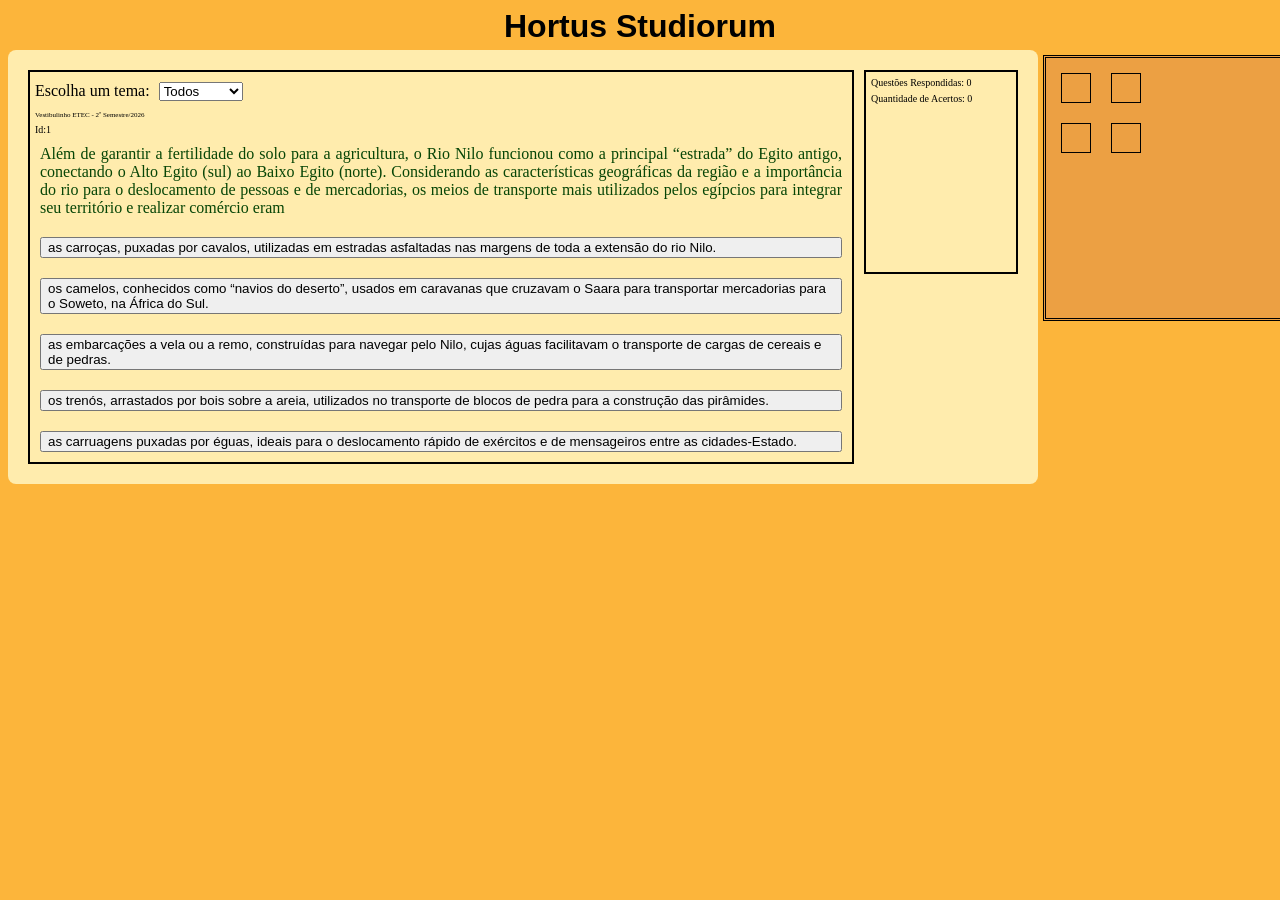
==== index.html @ b387e413 "Renomeação do arquivo index.html" ====
<!DOCTYPE html>
<html lang="pt-BR">
<head>
    <meta charset="UTF-8">
    <meta name="viewport" content="width=device-width, initial-scale=1.0">

    <link rel="stylesheet" href="style.css">
    <script type="module" src="./quiz.js"></script>
    <script type="module" src="./hortaDOM.js"></script>


    <title>Quiz</title>
</head>


<body>

<h1 id="tituloQuiz"> Hortus Studiorum </h1>

<div id="container-pagina">

    <div class = "quiz-container">


        <div id="colunaEsq">
            
            
            <div id="temaPerguntas">
                <label>Escolha um tema:</label>
                <select id="areaConhecimento">
                    <option value="Todos">Todos</option>
                    <option value="Sociologia">Sociologia</option>
                    <option value="Química">Química</option>
                    <option value="Biologia">Biologia</option>
                </select>
            </div>

            <p id="fontePergunta"> Fonte da Pergunta</p>

            <p id="id_pergunta">Id: </p>

            <div id="enunciadoPergunta"> 
                
                Enunciado da pergunta
                
                segundo paragrafo 

                e terceiro paragrafo

            </div>

            <div id="imagem_container"><img id="imagem" src=""> </img></div>

            <ul id="alternativas"> 
                <button id="alternativa1" >Alternativa 1</button>
                <button id="alternativa2" >Alternativa 2</button>
                <button id="alternativa3" >Alternativa 3</button>
                <button id="alternativa4" >Alternativa 4</button>
                <button id="alternativa5" >Alternativa 5</button>
            </ul>

            <div id="botaoProxima"></div>

        </div>

        <div id="colunaDir">   
            <div id="infosUsuario">
                <p id="respondidas">Questões Respondidas: 0</p>
                <p id="acertos">Quantidade de Acertos: 0</p>
            </div>
        </div>

    </div>

    <div id="horta-container">
        <!-- <canvas id="gridCanvas" width="240" height="540"></canvas> -->

        <div id="hortaDOM">
            
        </div>
    </div>

</div>

</body>
</html>
---- style.css ----
body{
   
    background-color: #FCB53B;
}

p{
 font-size: 10px;
 margin: 5px;
}

#container-pagina{

    display: grid;
    grid-template-columns: 80fr 20fr;
}
.quiz-container{
    
    align-items: left;

    background-color: #FFECAD;

    padding:15px;

    border-radius:8px;
    width: 1000px;
    vertical-align: super;

    display:grid;
    grid-template-columns: 85fr 15fr;
    
}

#horta-container{
    margin: 5px;
}

#fontePergunta{
    margin:5px;
    font-size: 7px;
}

#temaPerguntas{
    margin: 5px;
}

#tituloQuiz{
    margin: 5px;
    display: flex;
    justify-content: center;
    font-family: 'Lucida Sans', 'Lucida Sans Regular', 'Lucida Grande', 'Lucida Sans Unicode', Geneva, Verdana, sans-serif;
}

#areaConhecimento{
    margin: 5px;
}

#enunciadoPergunta{
    white-space: pre-wrap;
    color:#074506;
    text-align: justify;
    margin: 5px;
    padding: 5px;

}


#alternativas{
    padding: 0px;
    display: flex;
    flex-direction: column;
    gap: 10px;
    align-items: left;
    margin: 5px;
}

button{
    margin: 5px;
    text-align: left;
}

#infoUsuario{
    border: solid 2px black;
}

#respondidas{
    margin: 5px;
}

#acertos{
    margin: 5px;
}

#colunaEsq{
    margin: 5px;
    border: 2px solid black
}

#colunaDir{
    margin: 5px;
    border: 2px solid black;
    height: 200px;
    width: 150px;
}

#botaoProxima{
    margin: 5px;
}

#imagem_container{
    margin: 5px;
    display: flex;
    justify-content: center;
}


#hortaDOM {
    display: grid;

    grid-template-columns: repeat(5, 50px);
    grid-template-rows: repeat(5, 50px);

    width: 250px;
    height: 250px;

    padding: 5px;

    background-color: #eca043;
    /* background-image: url("assets/terraFundo.png") */;
    background-position: center;
    background-size: 260px 260px;
    background-repeat: no-repeat;
    border-style: double;

    box-sizing: content-box;
}

#hortaDOM div {
    width: 30px;
    height: 30px;

    border: 1px solid black;

    justify-self: center;
    align-self: center;

    text-align: center;

    box-sizing: border-box;
}

#hortaDOM div img {
    width: 100%;
    height: 100%;
    object-fit: contain;
    image-rendering: pixelated;
}
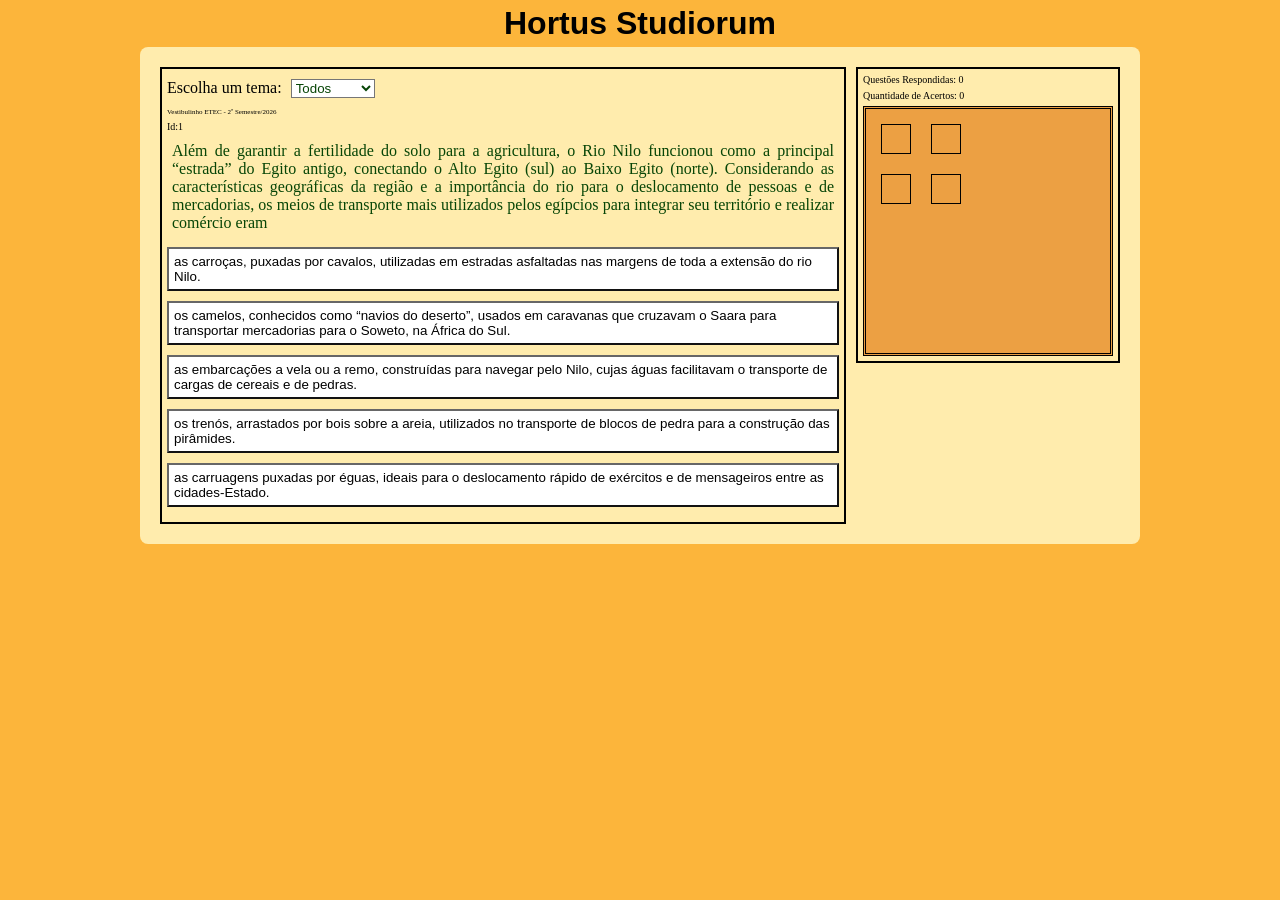
==== commit a8f66a6b: "Organização da página e interface." ====
--- a/index.html
+++ b/index.html
@@ -67,17 +67,15 @@
             <div id="infosUsuario">
                 <p id="respondidas">Questões Respondidas: 0</p>
                 <p id="acertos">Quantidade de Acertos: 0</p>
+                
+                <div id="horta-container">
+    
+                    <div id="hortaDOM"></div>
+
+                </div>
             </div>
         </div>
 
-    </div>
-
-    <div id="horta-container">
-        <!-- <canvas id="gridCanvas" width="240" height="540"></canvas> -->
-
-        <div id="hortaDOM">
-            
-        </div>
     </div>
 
 </div>
--- a/style.css
+++ b/style.css
@@ -1,117 +1,55 @@
-body{
-   
+/* =========================
+   CONFIGURAÇÕES GERAIS
+   ========================= */
+
+* {
+    box-sizing: border-box;
+}
+
+body {
+    margin: 0;
     background-color: #FCB53B;
 }
 
-p{
- font-size: 10px;
- margin: 5px;
-}
-
-#container-pagina{
-
+p {
+    font-size: 10px;
+    margin: 5px;
+}
+
+
+/* =========================
+   ESTRUTURA DA PÁGINA
+   ========================= */
+
+#container-pagina {
+    display: flex;
+    justify-content: center;
+}
+
+
+/* =========================
+   CONTAINER DO QUIZ
+   ========================= */
+
+.quiz-container {
     display: grid;
-    grid-template-columns: 80fr 20fr;
-}
-.quiz-container{
-    
-    align-items: left;
+    grid-template-columns: 85fr 15fr;
+
+    width: min(100%, 1000px);
+    padding: 15px;
 
     background-color: #FFECAD;
-
-    padding:15px;
-
-    border-radius:8px;
-    width: 1000px;
-    vertical-align: super;
-
-    display:grid;
-    grid-template-columns: 85fr 15fr;
-    
-}
-
-#horta-container{
-    margin: 5px;
-}
-
-#fontePergunta{
-    margin:5px;
-    font-size: 7px;
-}
-
-#temaPerguntas{
-    margin: 5px;
-}
-
-#tituloQuiz{
-    margin: 5px;
-    display: flex;
-    justify-content: center;
-    font-family: 'Lucida Sans', 'Lucida Sans Regular', 'Lucida Grande', 'Lucida Sans Unicode', Geneva, Verdana, sans-serif;
-}
-
-#areaConhecimento{
-    margin: 5px;
-}
-
-#enunciadoPergunta{
-    white-space: pre-wrap;
-    color:#074506;
-    text-align: justify;
-    margin: 5px;
-    padding: 5px;
-
-}
-
-
-#alternativas{
-    padding: 0px;
-    display: flex;
-    flex-direction: column;
-    gap: 10px;
-    align-items: left;
-    margin: 5px;
-}
-
-button{
-    margin: 5px;
-    text-align: left;
-}
-
-#infoUsuario{
-    border: solid 2px black;
-}
-
-#respondidas{
-    margin: 5px;
-}
-
-#acertos{
-    margin: 5px;
-}
-
-#colunaEsq{
-    margin: 5px;
-    border: 2px solid black
-}
-
-#colunaDir{
-    margin: 5px;
-    border: 2px solid black;
-    height: 200px;
-    width: 150px;
-}
-
-#botaoProxima{
-    margin: 5px;
-}
-
-#imagem_container{
-    margin: 5px;
-    display: flex;
-    justify-content: center;
-}
-
+    border-radius: 8px;
+}
+
+
+/* =========================
+   HORTA
+   ========================= */
+
+#horta-container {
+    margin: 5px;
+}
 
 #hortaDOM {
     display: grid;
@@ -125,13 +63,14 @@
     padding: 5px;
 
     background-color: #eca043;
-    /* background-image: url("assets/terraFundo.png") */;
+    /* background-image: url("assets/terraFundo.png"); */
     background-position: center;
     background-size: 260px 260px;
     background-repeat: no-repeat;
+
     border-style: double;
 
-    box-sizing: content-box;
+    box-sizing: border-box;
 }
 
 #hortaDOM div {
@@ -151,6 +90,191 @@
 #hortaDOM div img {
     width: 100%;
     height: 100%;
+
     object-fit: contain;
     image-rendering: pixelated;
+}
+
+
+/* =========================
+   TEXTOS DO QUIZ
+   ========================= */
+
+#tituloQuiz {
+    display: flex;
+    justify-content: center;
+
+    margin: 5px;
+
+    font-family:
+        'Lucida Sans',
+        'Lucida Sans Regular',
+        'Lucida Grande',
+        'Lucida Sans Unicode',
+        Geneva,
+        Verdana,
+        sans-serif;
+}
+
+#areaConhecimento {
+    margin: 5px;
+
+    font-family:
+        'Lucida Sans',
+        'Lucida Sans Regular',
+        'Lucida Grande',
+        'Lucida Sans Unicode',
+        Geneva,
+        Verdana,
+        sans-serif;
+
+    color: #074506;
+    background-color: white;
+}
+
+#fontePergunta {
+    margin: 5px;
+    font-size: 7px;
+}
+
+#temaPerguntas {
+    margin: 5px;
+}
+
+#enunciadoPergunta {
+    margin: 5px;
+    padding: 5px;
+
+    white-space: pre-wrap;
+
+    color: #074506;
+    text-align: justify;
+}
+
+
+/* =========================
+   ALTERNATIVAS
+   ========================= */
+
+#alternativas {
+    display: flex;
+    flex-direction: column;
+    align-items: flex-start;
+
+    gap: 10px;
+
+    margin: 5px;
+    padding: 0;
+}
+
+button {
+    padding: 5px;
+
+    text-align: left;
+
+    font-family:
+        'Lucida Sans',
+        'Lucida Sans Regular',
+        'Lucida Grande',
+        'Lucida Sans Unicode',
+        Geneva,
+        Verdana,
+        sans-serif;
+
+    color: black;
+    background-color: white;
+    width: 100%;
+    border-color: rgb(103, 103, 103);
+}
+
+
+/* =========================
+   INFORMAÇÕES DO USUÁRIO
+   ========================= */
+
+#infoUsuario {
+    border: 2px solid black;
+}
+
+#respondidas {
+    margin: 5px;
+}
+
+#acertos {
+    margin: 5px;
+}
+
+
+/* =========================
+   COLUNAS
+   ========================= */
+
+#colunaEsq {
+    margin: 5px;
+    border: 2px solid black;
+}
+
+#colunaDir {
+    width: 150px;
+    height: 200px;
+
+    margin: 5px;
+
+    border: 2px solid black;
+    width: fit-content;
+    height: fit-content;
+}
+
+
+/* =========================
+   BOTÃO PRÓXIMA
+   ========================= */
+
+#botaoProxima {
+    box-sizing: border-box;
+    padding: 5px;
+    width: fit-content;
+}
+
+
+/* =========================
+   IMAGEM
+   ========================= */
+
+#imagem_container {
+    display: flex;
+    justify-content: center;
+
+    margin: 5px;
+}
+
+
+/* =========================
+   CELULAR
+   ========================= */
+
+@media (max-width: 450px) {
+
+    #container-pagina {
+        display: flex;
+        flex-direction: column;
+
+        width: calc(100% - 10px);
+        margin: 5px auto;
+    }
+
+    .quiz-container {
+        width: 100%;
+        display: flex;
+        flex-direction: column;
+    }
+
+    button {
+        width: 100%;
+
+        padding: 10px;
+        font-size: 16px;
+    }
+
+
 }
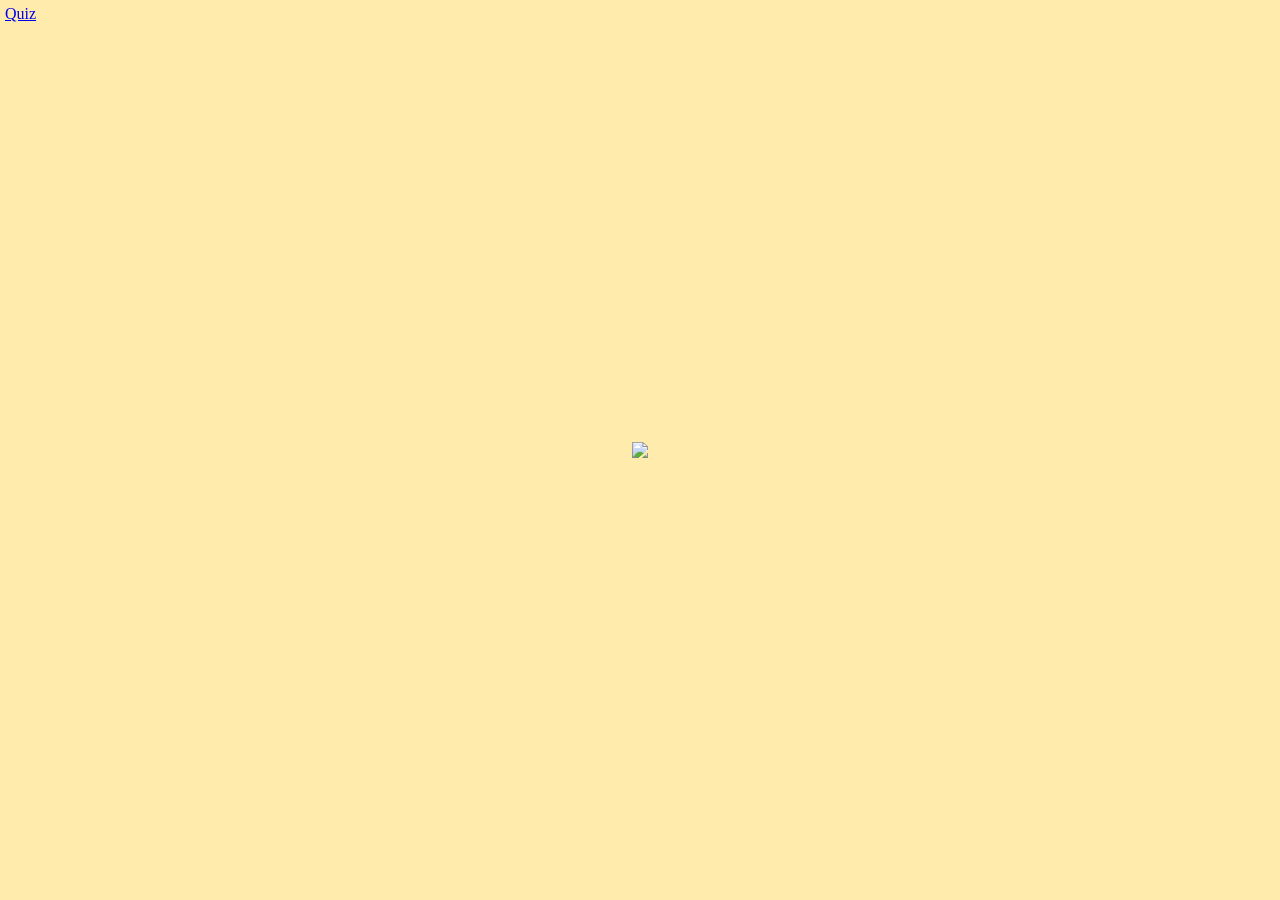
==== commit 587d597a: "Grande reestruturação organização dos arquivos. Adicionado hub e teste de links para futuras páginas" ====
--- a/index.html
+++ b/index.html
@@ -1,84 +1,21 @@
 <!DOCTYPE html>
-<html lang="pt-BR">
+<html lang="en">
 <head>
     <meta charset="UTF-8">
     <meta name="viewport" content="width=device-width, initial-scale=1.0">
-
-    <link rel="stylesheet" href="style.css">
-    <script type="module" src="./quiz.js"></script>
-    <script type="module" src="./hortaDOM.js"></script>
-
-
-    <title>Quiz</title>
+    <link rel="stylesheet" href="index_style.css">
+    <title>Luvas Site</title>
 </head>
-
-
 <body>
-
-<h1 id="tituloQuiz"> Hortus Studiorum </h1>
-
-<div id="container-pagina">
-
-    <div class = "quiz-container">
-
-
-        <div id="colunaEsq">
-            
-            
-            <div id="temaPerguntas">
-                <label>Escolha um tema:</label>
-                <select id="areaConhecimento">
-                    <option value="Todos">Todos</option>
-                    <option value="Sociologia">Sociologia</option>
-                    <option value="Química">Química</option>
-                    <option value="Biologia">Biologia</option>
-                </select>
-            </div>
-
-            <p id="fontePergunta"> Fonte da Pergunta</p>
-
-            <p id="id_pergunta">Id: </p>
-
-            <div id="enunciadoPergunta"> 
-                
-                Enunciado da pergunta
-                
-                segundo paragrafo 
-
-                e terceiro paragrafo
-
-            </div>
-
-            <div id="imagem_container"><img id="imagem" src=""> </img></div>
-
-            <ul id="alternativas"> 
-                <button id="alternativa1" >Alternativa 1</button>
-                <button id="alternativa2" >Alternativa 2</button>
-                <button id="alternativa3" >Alternativa 3</button>
-                <button id="alternativa4" >Alternativa 4</button>
-                <button id="alternativa5" >Alternativa 5</button>
-            </ul>
-
-            <div id="botaoProxima"></div>
-
-        </div>
-
-        <div id="colunaDir">   
-            <div id="infosUsuario">
-                <p id="respondidas">Questões Respondidas: 0</p>
-                <p id="acertos">Quantidade de Acertos: 0</p>
-                
-                <div id="horta-container">
     
-                    <div id="hortaDOM"></div>
-
-                </div>
-            </div>
-        </div>
-
-    </div>
+<div class="container_principal"> 
+        <a href="hub/hub.html">
+        <img id="portaInicio" src="index_assets/porta_sitepessoal.png"></img>
+        <span>Quiz</span>
+        </a>
 
 </div>
 
+
 </body>
 </html>
--- a/index_style.css
+++ b/index_style.css
@@ -0,0 +1,23 @@
+*{
+    align-items: center;
+    width: fit-content;
+    height: fit-content;
+}
+
+body {
+    margin: 5px;
+    background-color: #FFECAD;
+}
+
+#portaInicio{
+    display: block;
+    max-width: 60vw;
+    max-height: 60vh;
+    width: auto;
+    height: auto;
+    position: absolute;
+    top: 50%;
+    left: 50%;
+    transform: translate(-50%, -50%);
+
+}
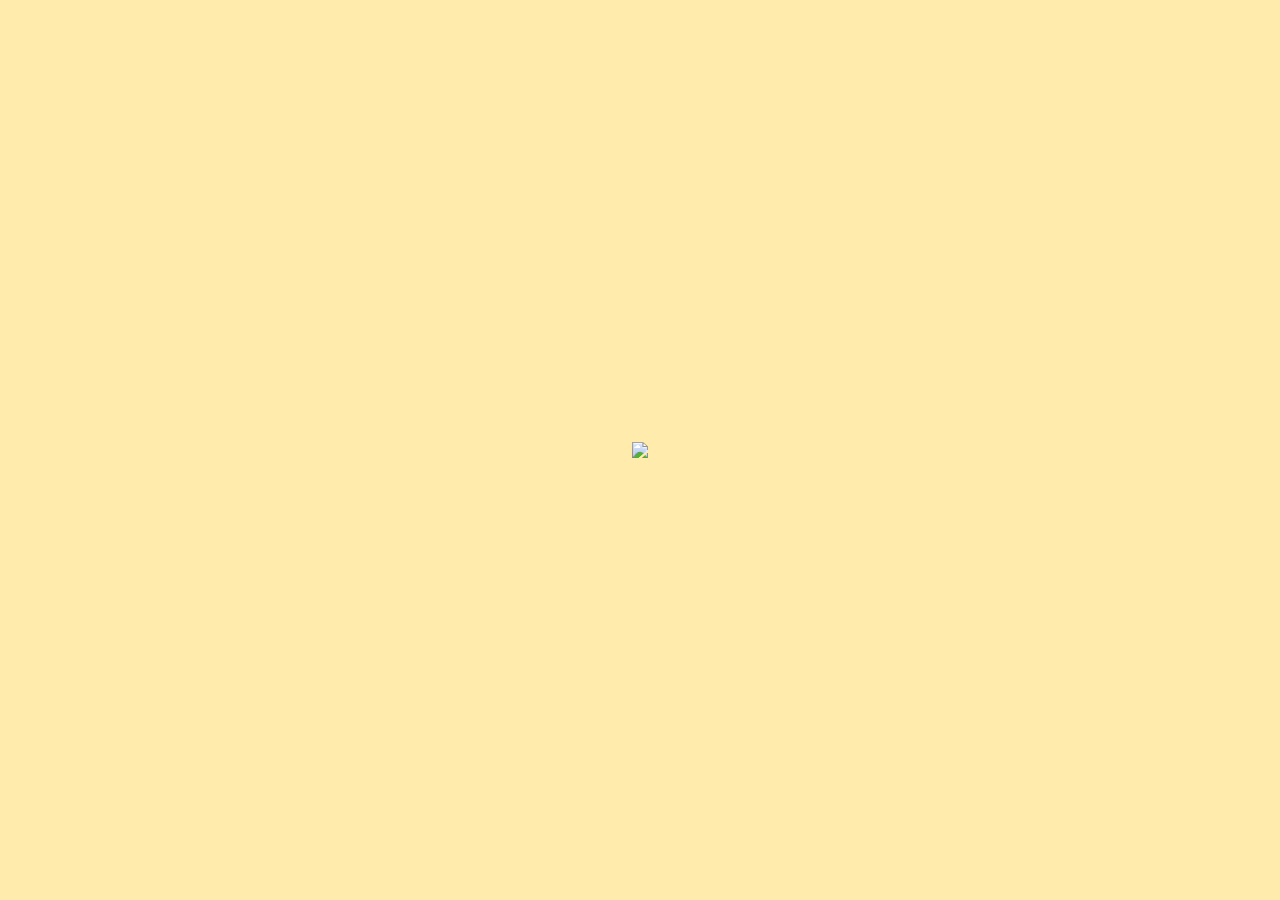
==== commit 8a92734c: "Correção de erro no link." ====
--- a/index.html
+++ b/index.html
@@ -11,7 +11,6 @@
 <div class="container_principal"> 
         <a href="hub/hub.html">
         <img id="portaInicio" src="index_assets/porta_sitepessoal.png"></img>
-        <span>Quiz</span>
         </a>
 
 </div>
